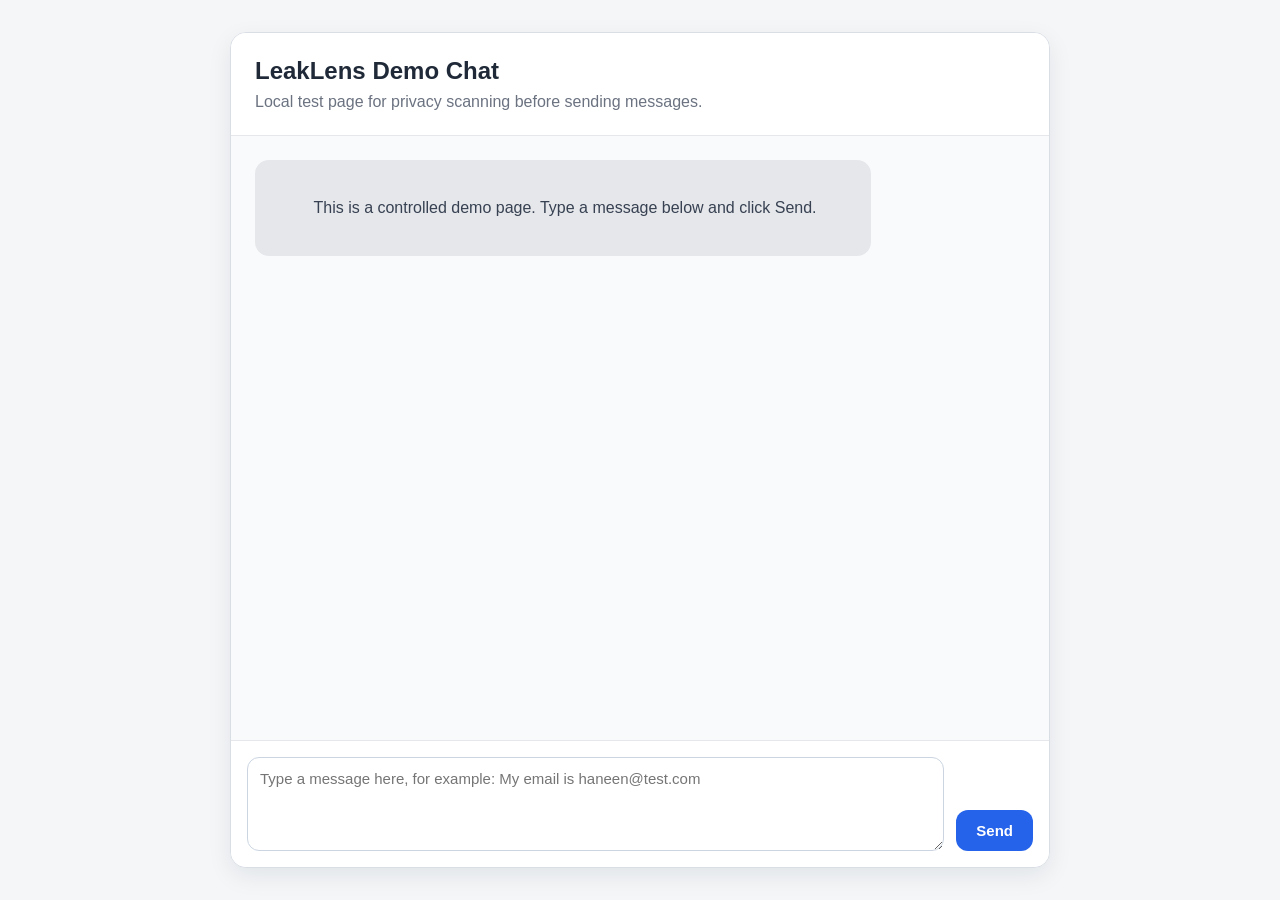
==== demo-web/index.html @ 08be95e2 "Add demo chat page and browser extension flow" ====
<!DOCTYPE html>
<html lang="en">
<head>
  <meta charset="UTF-8" />
  <meta name="viewport" content="width=device-width, initial-scale=1.0" />
  <title>LeakLens Demo Chat</title>
  <link rel="stylesheet" href="style.css" />
</head>
<body>
  <main class="chat-page">
    <section class="chat-container">
      <header class="chat-header">
        <h1>LeakLens Demo Chat</h1>
        <p>Local test page for privacy scanning before sending messages.</p>
      </header>

      <section id="chatHistory" class="chat-history" aria-label="Chat history">
        <div class="message system-message">
          This is a controlled demo page. Type a message below and click Send.
        </div>
      </section>

      <form id="chatForm" class="chat-input-area">
        <textarea
          id="messageInput"
          placeholder="Type a message here, for example: My email is haneen@test.com"
          rows="4"
        ></textarea>

        <button id="sendButton" type="submit">
          Send
        </button>
      </form>
    </section>
  </main>

  <script src="app.js"></script>
</body>
</html>
---- demo-web/style.css ----
* {
  box-sizing: border-box;
}

body {
  margin: 0;
  font-family: Arial, Helvetica, sans-serif;
  background: #f4f6f8;
  color: #1f2937;
}

.chat-page {
  min-height: 100vh;
  display: flex;
  justify-content: center;
  align-items: stretch;
  padding: 32px;
}

.chat-container {
  width: 100%;
  max-width: 820px;
  background: #ffffff;
  border: 1px solid #d9dee5;
  border-radius: 16px;
  box-shadow: 0 8px 24px rgba(15, 23, 42, 0.08);
  display: flex;
  flex-direction: column;
  overflow: hidden;
}

.chat-header {
  padding: 24px;
  border-bottom: 1px solid #e5e7eb;
  background: #ffffff;
}

.chat-header h1 {
  margin: 0 0 8px;
  font-size: 24px;
}

.chat-header p {
  margin: 0;
  color: #6b7280;
}

.chat-history {
  flex: 1;
  min-height: 420px;
  padding: 24px;
  overflow-y: auto;
  background: #f9fafb;
}

.message {
  max-width: 80%;
  padding: 12px 14px;
  margin-bottom: 12px;
  border-radius: 14px;
  line-height: 1.5;
  white-space: pre-wrap;
  word-break: break-word;
}

.system-message {
  background: #e5e7eb;
  color: #374151;
}

.user-message {
  margin-left: auto;
  background: #2563eb;
  color: #ffffff;
}

.chat-input-area {
  display: flex;
  gap: 12px;
  padding: 16px;
  border-top: 1px solid #e5e7eb;
  background: #ffffff;
}

#messageInput {
  flex: 1;
  resize: vertical;
  min-height: 72px;
  padding: 12px;
  font-size: 15px;
  font-family: inherit;
  border: 1px solid #cbd5e1;
  border-radius: 12px;
  outline: none;
}

#messageInput:focus {
  border-color: #2563eb;
}

#sendButton {
  align-self: flex-end;
  padding: 12px 20px;
  font-size: 15px;
  font-weight: 600;
  border: none;
  border-radius: 12px;
  background: #2563eb;
  color: #ffffff;
  cursor: pointer;
}

#sendButton:hover {
  background: #1d4ed8;
}

#sendButton:disabled {
  background: #9ca3af;
  cursor: not-allowed;
}
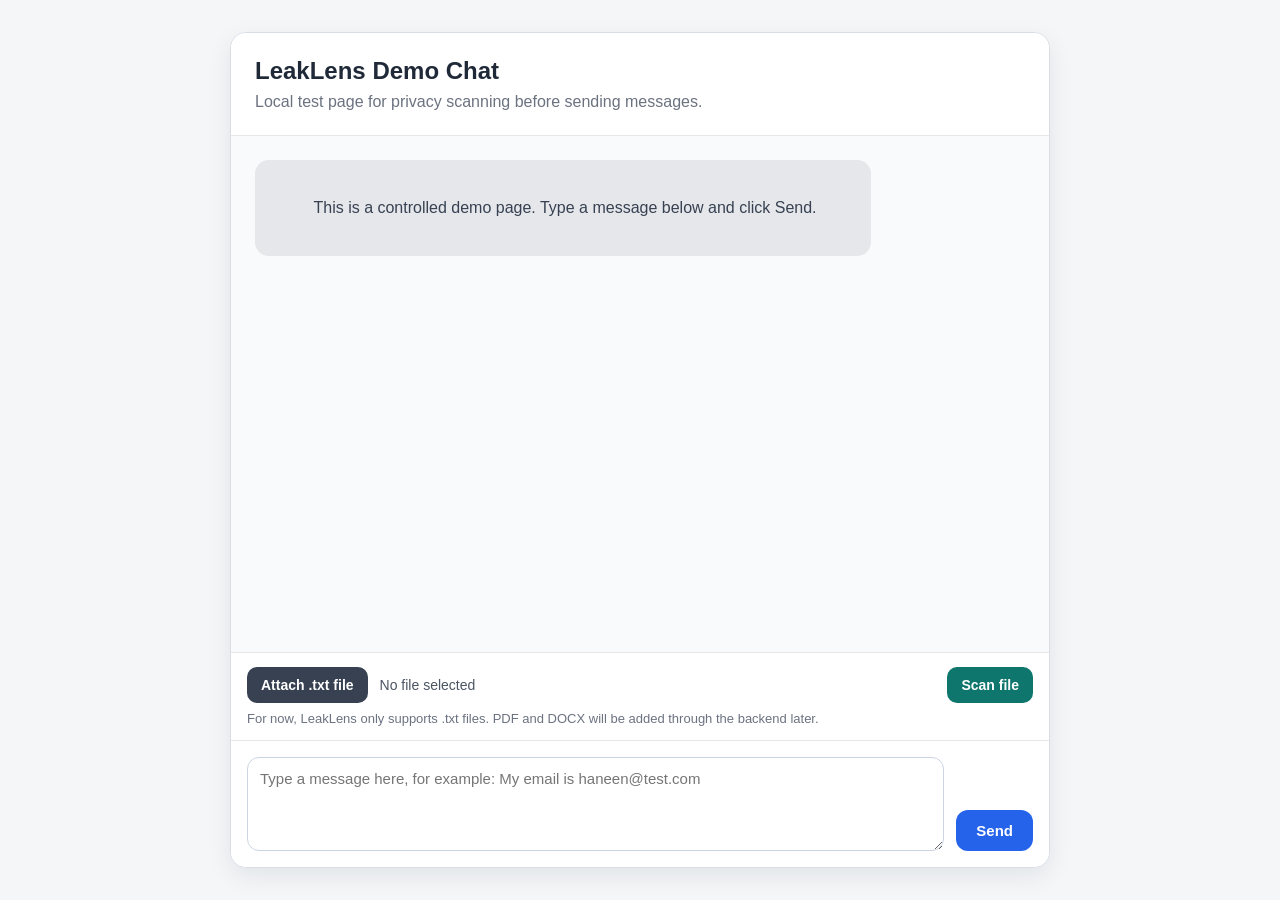
==== commit cd14cd7a: "Text file scanning works, ready to merge" ====
--- a/demo-web/index.html
+++ b/demo-web/index.html
@@ -20,17 +20,43 @@
         </div>
       </section>
 
-      <form id="chatForm" class="chat-input-area">
+    <section class="attachment-area">
+        <div class="attachment-row">
+            <label for="fileInput" class="attach-button">
+            Attach .txt file
+            </label>
+
+            <input
+            id="fileInput"
+            type="file"
+            accept=".txt,.pdf,.docx"
+            />
+
+            <span id="selectedFileName" class="selected-file-name">
+            No file selected
+            </span>
+
+            <button id="scanFileButton" type="button">
+            Scan file
+            </button>
+        </div>
+
+        <p class="attachment-note">
+            For now, LeakLens only supports .txt files. PDF and DOCX will be added through the backend later.
+        </p>
+        </section>
+
+        <form id="chatForm" class="chat-input-area">
         <textarea
-          id="messageInput"
-          placeholder="Type a message here, for example: My email is haneen@test.com"
-          rows="4"
+            id="messageInput"
+            placeholder="Type a message here, for example: My email is haneen@test.com"
+            rows="4"
         ></textarea>
 
         <button id="sendButton" type="submit">
-          Send
+            Send
         </button>
-      </form>
+        </form>
     </section>
   </main>
 
--- a/demo-web/style.css
+++ b/demo-web/style.css
@@ -74,6 +74,70 @@
   color: #ffffff;
 }
 
+.attachment-area {
+  padding: 14px 16px;
+  border-top: 1px solid #e5e7eb;
+  background: #ffffff;
+}
+
+.attachment-row {
+  display: flex;
+  align-items: center;
+  gap: 12px;
+}
+
+#fileInput {
+  display: none;
+}
+
+.attach-button {
+  display: inline-block;
+  padding: 10px 14px;
+  font-size: 14px;
+  font-weight: 600;
+  border-radius: 10px;
+  background: #374151;
+  color: #ffffff;
+  cursor: pointer;
+}
+
+.attach-button:hover {
+  background: #1f2937;
+}
+
+.selected-file-name {
+  flex: 1;
+  color: #4b5563;
+  font-size: 14px;
+  word-break: break-word;
+}
+
+#scanFileButton {
+  padding: 10px 14px;
+  font-size: 14px;
+  font-weight: 600;
+  border: none;
+  border-radius: 10px;
+  background: #0f766e;
+  color: #ffffff;
+  cursor: pointer;
+}
+
+#scanFileButton:hover {
+  background: #115e59;
+}
+
+#scanFileButton:disabled {
+  background: #9ca3af;
+  cursor: not-allowed;
+}
+
+.attachment-note {
+  margin: 8px 0 0;
+  color: #6b7280;
+  font-size: 13px;
+}
+
 .chat-input-area {
   display: flex;
   gap: 12px;
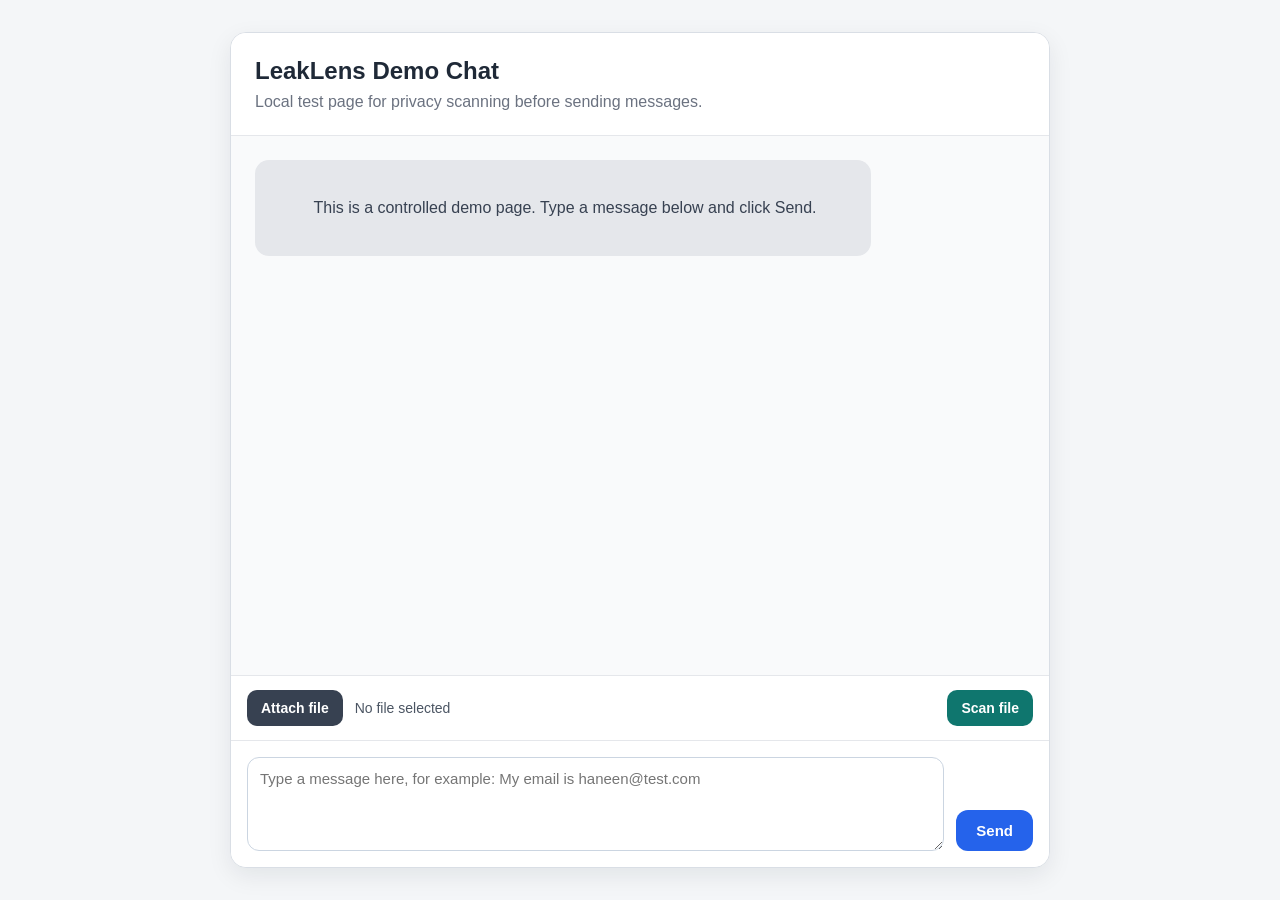
==== commit a9f0b32b: "payloads, logo, work on gpt" ====
--- a/demo-web/index.html
+++ b/demo-web/index.html
@@ -23,7 +23,7 @@
     <section class="attachment-area">
         <div class="attachment-row">
             <label for="fileInput" class="attach-button">
-            Attach .txt file
+            Attach file
             </label>
 
             <input
@@ -40,10 +40,6 @@
             Scan file
             </button>
         </div>
-
-        <p class="attachment-note">
-            For now, LeakLens only supports .txt files. PDF and DOCX will be added through the backend later.
-        </p>
         </section>
 
         <form id="chatForm" class="chat-input-area">
--- a/demo-web/style.css
+++ b/demo-web/style.css
@@ -181,4 +181,19 @@
 #sendButton:disabled {
   background: #9ca3af;
   cursor: not-allowed;
+}
+
+.message.warn {
+  background: #facc15;  /* yellow */
+  color: #1f2937;
+}
+
+.message.block {
+  background: #ef4444;  /* red */
+  color: #ffffff;
+}
+
+.message.redact {
+  background: #f97316;  /* orange */
+  color: #ffffff;
 }
